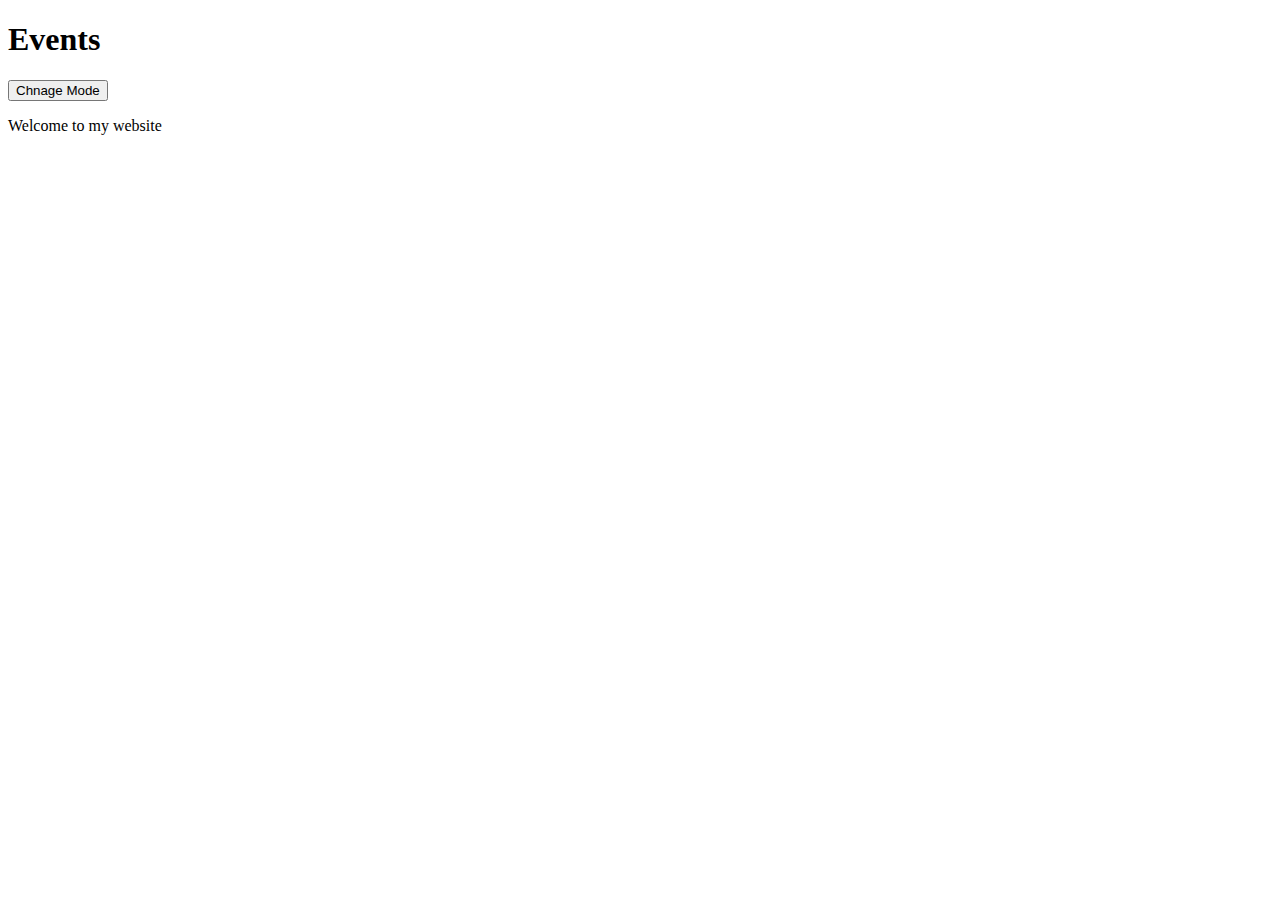
==== 07_Events/index.html @ bdc8fd7a "Events done" ====
<!DOCTYPE html>
<html lang="en">
<head>
    <meta charset="UTF-8">
    <meta name="viewport" content="width=device-width, initial-scale=1.0">
    <title>Events</title>
    <link rel="stylesheet" href="./style.css">
</head>
<body>
    <h1>Events</h1>
    <!-- <button class="btn">Click me!</button> -->
    <button class="mode">Chnage Mode</button>
    <p>Welcome to my website</p>
    <script src="./script.js"></script>
</body>
</html>
---- 07_Events/style.css ----
.btn{
    padding: 10px;
    background-color: #f58181;
    color: black;
    border: 1px solid black;
    border-radius: 3px;
    font-size: 14px;
}

.dark{
    background-color: black;
    color: white;
}

.light{
    background-color: white;
    color: black;
}
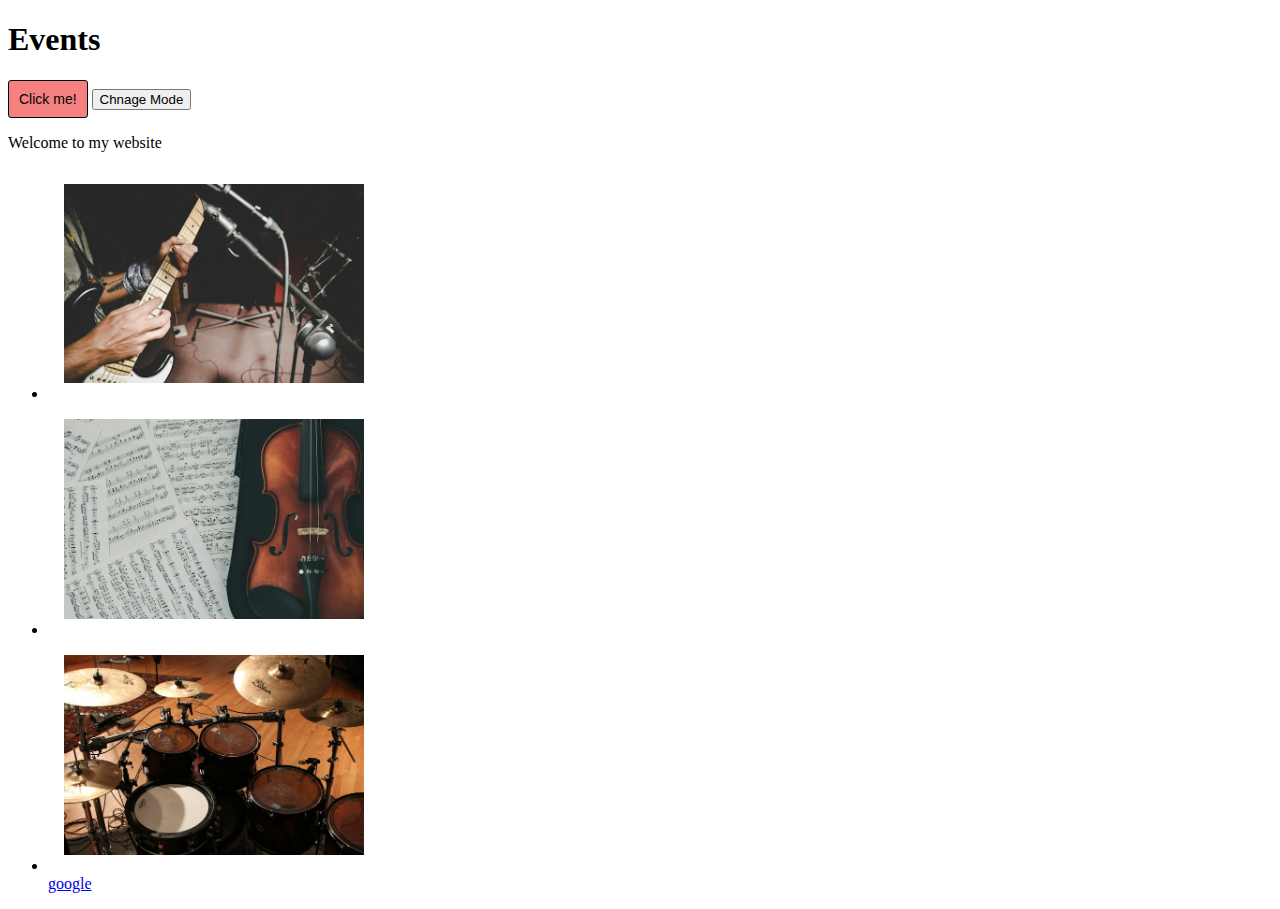
==== commit 3b186923: "practice Events and Events- Object question" ====
--- a/07_Events/index.html
+++ b/07_Events/index.html
@@ -8,9 +8,22 @@
 </head>
 <body>
     <h1>Events</h1>
-    <!-- <button class="btn">Click me!</button> -->
+    <button class="btn">Click me!</button>
     <button class="mode">Chnage Mode</button>
     <p>Welcome to my website</p>
+
+    <ul id="images">
+        <li id="blues">
+            <img src="./blues.jpg" alt="">
+        </li>
+        <li id="classical-music">
+            <img src="./classical-music.jpg" alt="">
+        </li>
+        <li id="drumming">
+            <img src="./drumming.jpg" alt="">
+        </li>
+        <a href="http://google.com">google</a>
+    </ul>
     <script src="./script.js"></script>
 </body>
 </html>--- a/07_Events/style.css
+++ b/07_Events/style.css
@@ -15,4 +15,8 @@
 .light{
     background-color: white;
     color: black;
+}
+img{
+    width: 300px;
+    margin: 1rem;
 }